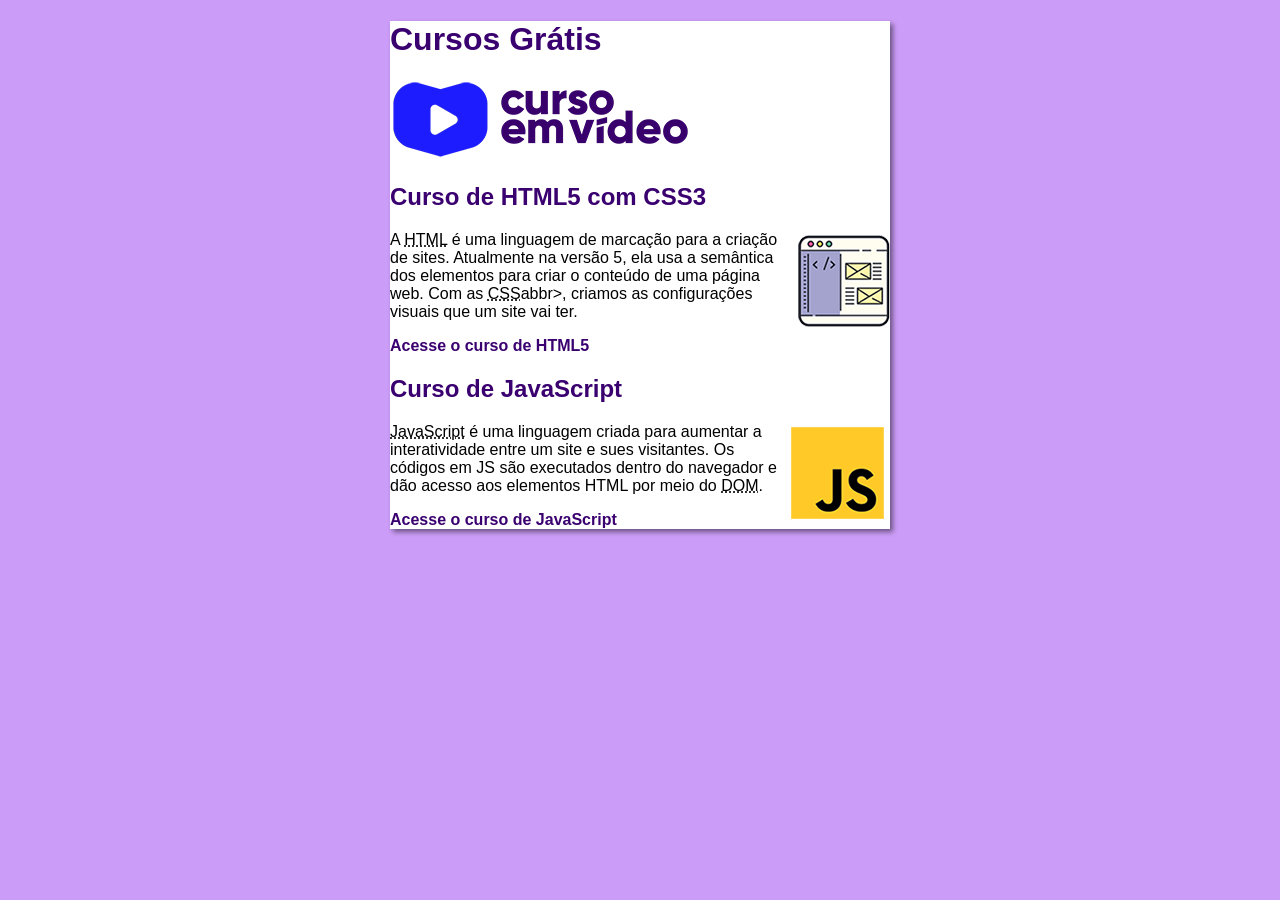
==== index.html @ 1d1363e4 "Update index.html" ====
<!DOCTYPE html>
<html lang="pt-br">
<head>
    <meta charset="UTF-8">
    <meta name="viewport" content="width=device-width, initial-scale=1.0">
    <title>Curso em Vídeo</title>
    <link rel="stylesheet" href="estilos/style.css ">

</head>
<body>
    <Main>
        <header>
            <h1> Cursos Grátis  </h1>
            <img src="imagens/curso-em-video-cor.png" alt="curso em vídeo">
        </header>
        <article>
            <h2>Curso de HTML5 com CSS3</h2>
            <img class="lado" src="imagens/curso-html-css.png" alt="Curso HTML">
            <p>A <abbr title="HyperText Markup Language">HTML</abbr> é uma  linguagem  de  marcação  para  a  criação  de  sites. Atualmente  na  versão  5,  ela  usa  a  semântica  dos  elementos  para  criar  o  conteúdo  de  uma  página  web.  Com  as <abbr title="Cascading Stule Sheets">CSS</abbr>abbr>,  criamos  as  configurações  visuais  que  um  site  vai  ter.</p>
            <p><a href="">Acesse o curso de HTML5</a></p>
        </article>
        <article>
            <h2>Curso de JavaScript</h2>
            <img class="lado" src="imagens/curso-javascript.png" alt="Curso JS">
            <p><abbr title="JavaScript">JavaScript</abbr> é uma linguagem criada para aumentar a interatividade entre um site e sues visitantes. Os códigos em JS são executados dentro do navegador e dão acesso aos elementos HTML por meio do <abbr title="Document Object Model">DOM</abbr>.</p>
            <p><a href="">Acesse o curso de JavaScript</a></p>
            <p></p>
        </article>
    </Main>
</body>
</html>
---- estilos/style.css ----
* {
    font-family: Arial, Helvetica, sans-serif; /* Adicionado ; */
    font-size: 16px;
}

body {
    background-color: rgb(204, 157, 248);
}

main {
    background-color: white; /* Adicionado ; */
    width: 500px;
    margin: auto;
    padding: auto;
    box-shadow: 3px 3px 5px rgba(0, 0, 0, 0.473);

}

h1 {
    font-size: 2em;
    color: rgb(58, 0, 112);
}

h2 {
    font-size: 1.5em;
    color: rgb(58, 0, 112);
}

img.lado {
    float: right;
    
}
a {
    text-decoration: none;
    font-weight: bold;
    color: rgb(58, 0, 112);

}

a:hover {
    text-decoration: underline;
    color: rgb(26, 26, 255);

}
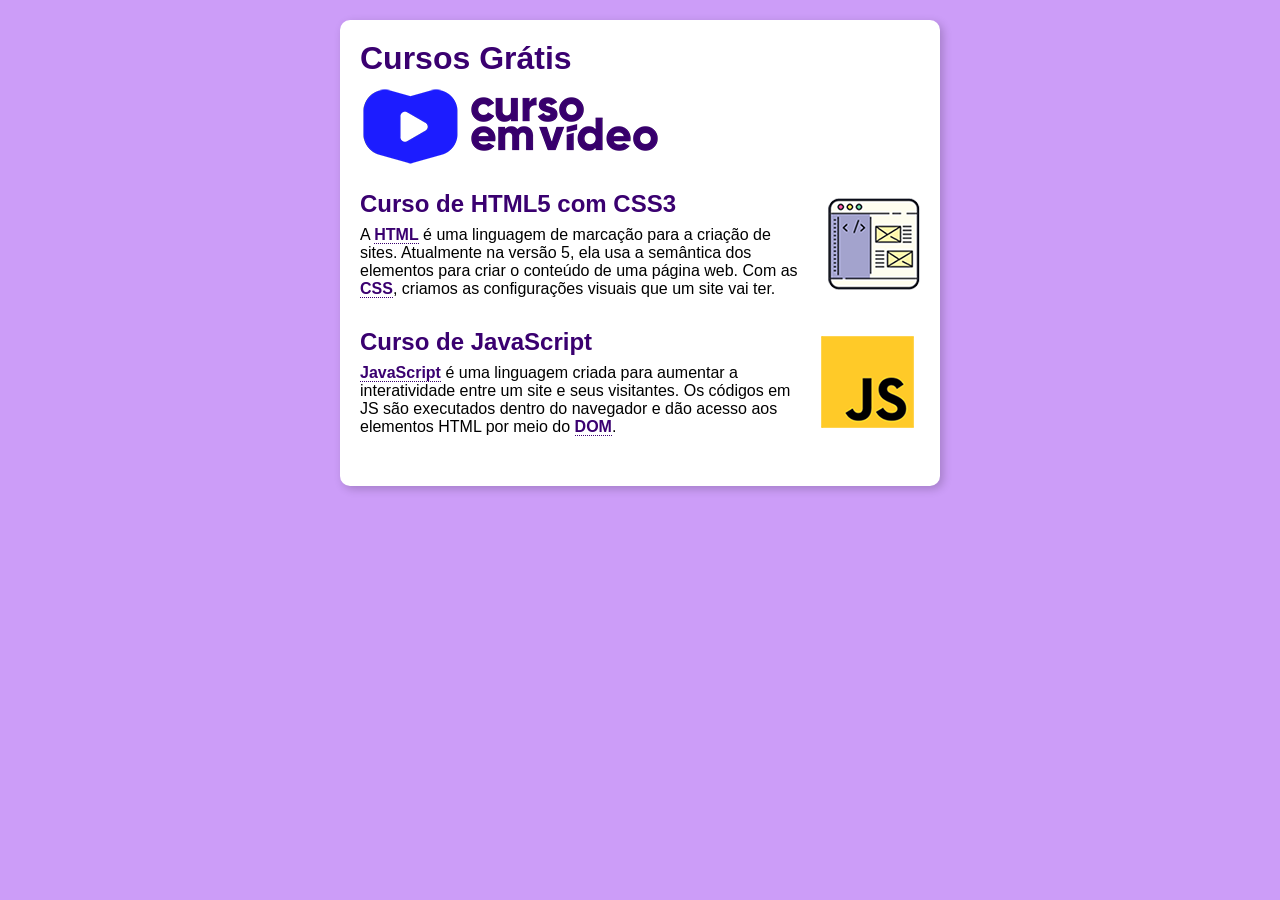
==== commit 0e2afdf9: "atualização" ====
--- a/index.html
+++ b/index.html
@@ -4,28 +4,30 @@
     <meta charset="UTF-8">
     <meta name="viewport" content="width=device-width, initial-scale=1.0">
     <title>Curso em Vídeo</title>
-    <link rel="stylesheet" href="estilos/style.css ">
-
+    <link rel="stylesheet" href="estilos/style.css">
 </head>
 <body>
-    <Main>
+    <main>
         <header>
-            <h1> Cursos Grátis  </h1>
-            <img src="imagens/curso-em-video-cor.png" alt="curso em vídeo">
+            <h1>Cursos Grátis</h1>
+            <img src="imagens/curso-em-video-cor.png" alt="Logo Curso em Vídeo">
         </header>
+
         <article>
-            <h2>Curso de HTML5 com CSS3</h2>
-            <img class="lado" src="imagens/curso-html-css.png" alt="Curso HTML">
-            <p>A <abbr title="HyperText Markup Language">HTML</abbr> é uma  linguagem  de  marcação  para  a  criação  de  sites. Atualmente  na  versão  5,  ela  usa  a  semântica  dos  elementos  para  criar  o  conteúdo  de  uma  página  web.  Com  as <abbr title="Cascading Stule Sheets">CSS</abbr>abbr>,  criamos  as  configurações  visuais  que  um  site  vai  ter.</p>
-            <p><a href="">Acesse o curso de HTML5</a></p>
+            <div class="conteudo">
+                <h2>Curso de HTML5 com CSS3</h2>
+                <p>A <abbr title="HyperText Markup Language">HTML</abbr> é uma linguagem de marcação para a criação de sites. Atualmente na versão 5, ela usa a semântica dos elementos para criar o conteúdo de uma página web. Com as <abbr title="Cascading Style Sheets">CSS</abbr>, criamos as configurações visuais que um site vai ter.</p>
+            </div>
+            <img class="lado" src="imagens/curso-html-css.png" alt="Ícone HTML/CSS">
         </article>
+
         <article>
-            <h2>Curso de JavaScript</h2>
-            <img class="lado" src="imagens/curso-javascript.png" alt="Curso JS">
-            <p><abbr title="JavaScript">JavaScript</abbr> é uma linguagem criada para aumentar a interatividade entre um site e sues visitantes. Os códigos em JS são executados dentro do navegador e dão acesso aos elementos HTML por meio do <abbr title="Document Object Model">DOM</abbr>.</p>
-            <p><a href="">Acesse o curso de JavaScript</a></p>
-            <p></p>
+            <div class="conteudo">
+                <h2>Curso de JavaScript</h2>
+                <p><abbr title="JavaScript">JavaScript</abbr> é uma linguagem criada para aumentar a interatividade entre um site e seus visitantes. Os códigos em JS são executados dentro do navegador e dão acesso aos elementos HTML por meio do <abbr title="Document Object Model">DOM</abbr>.</p>
+            </div>
+            <img class="lado" src="imagens/curso-javascript.png" alt="Ícone JavaScript">
         </article>
-    </Main>
+    </main>
 </body>
 </html>
--- a/estilos/style.css
+++ b/estilos/style.css
@@ -1,44 +1,68 @@
+/* Configurações Globais */
 * {
-    font-family: Arial, Helvetica, sans-serif; /* Adicionado ; */
+    font-family: Arial, Helvetica, sans-serif;
     font-size: 16px;
+    margin: 0;
+    padding: 0;
+    box-sizing: border-box; /* Garante que o padding não aumente o tamanho dos elementos */
 }
 
 body {
     background-color: rgb(204, 157, 248);
+    padding: 20px;
 }
 
 main {
-    background-color: white; /* Adicionado ; */
-    width: 500px;
+    background-color: white;
+    width: 100%;
+    max-width: 600px; /* Largura máxima confortável */
     margin: auto;
-    padding: auto;
-    box-shadow: 3px 3px 5px rgba(0, 0, 0, 0.473);
-
+    padding: 20px;
+    box-shadow: 3px 3px 10px rgba(0, 0, 0, 0.2);
+    border-radius: 10px;
 }
 
-h1 {
+header {
+    text-align: left;
+    margin-bottom: 20px;
+}
+
+header h1 {
     font-size: 2em;
     color: rgb(58, 0, 112);
+    margin-bottom: 10px;
+}
+
+/* O Segredo do Alinhamento: Flexbox */
+article {
+    display: flex;         /* Coloca texto e imagem lado a lado */
+    align-items: center;   /* Alinha verticalmente ao centro */
+    justify-content: space-between; /* Empurra a imagem para o canto */
+    margin-bottom: 30px;
+    gap: 20px;             /* Espaço entre o texto e a imagem */
+}
+
+.conteudo {
+    flex: 1; /* Faz o texto ocupar todo o espaço restante, respeitando a imagem */
 }
 
 h2 {
     font-size: 1.5em;
     color: rgb(58, 0, 112);
+    margin-bottom: 8px;
 }
 
 img.lado {
-    float: right;
-    
+    width: 100px;  /* Tamanho fixo para os ícones */
+    height: auto;
+    flex-shrink: 0; /* Impede que a imagem seja "esmagada" pelo texto */
 }
-a {
+
+/* Estilo das Abreviações (Dica extra) */
+abbr {
     text-decoration: none;
     font-weight: bold;
     color: rgb(58, 0, 112);
-
-}
-
-a:hover {
-    text-decoration: underline;
-    color: rgb(26, 26, 255);
-
+    border-bottom: 1px dotted #3a0070;
+    cursor: help;
 }
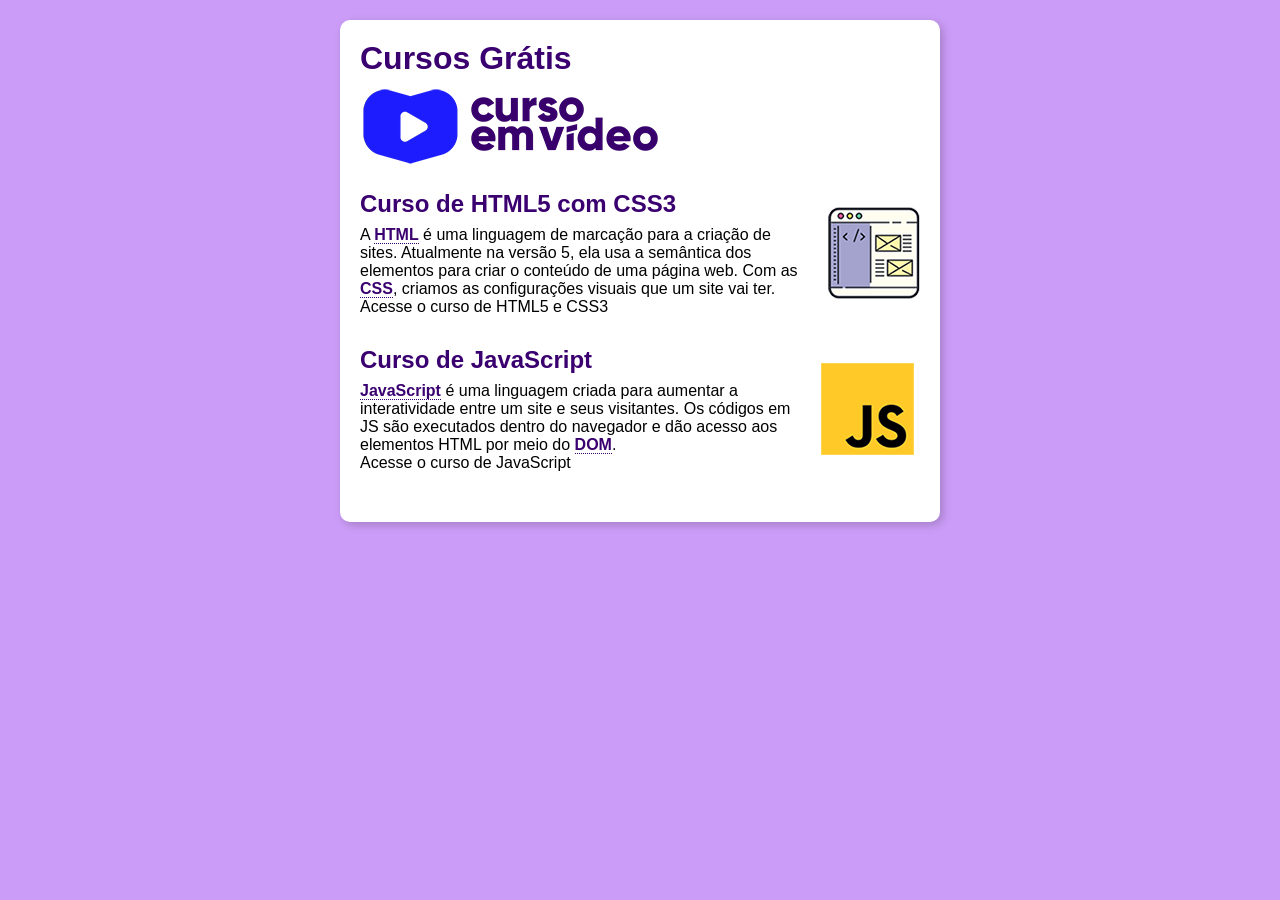
==== commit 9538eadd: "Update index.html" ====
--- a/index.html
+++ b/index.html
@@ -17,6 +17,7 @@
             <div class="conteudo">
                 <h2>Curso de HTML5 com CSS3</h2>
                 <p>A <abbr title="HyperText Markup Language">HTML</abbr> é uma linguagem de marcação para a criação de sites. Atualmente na versão 5, ela usa a semântica dos elementos para criar o conteúdo de uma página web. Com as <abbr title="Cascading Style Sheets">CSS</abbr>, criamos as configurações visuais que um site vai ter.</p>
+                <p>Acesse o curso de HTML5 e CSS3</p>
             </div>
             <img class="lado" src="imagens/curso-html-css.png" alt="Ícone HTML/CSS">
         </article>
@@ -25,6 +26,7 @@
             <div class="conteudo">
                 <h2>Curso de JavaScript</h2>
                 <p><abbr title="JavaScript">JavaScript</abbr> é uma linguagem criada para aumentar a interatividade entre um site e seus visitantes. Os códigos em JS são executados dentro do navegador e dão acesso aos elementos HTML por meio do <abbr title="Document Object Model">DOM</abbr>.</p>
+                <p>Acesse o curso de JavaScript</p>
             </div>
             <img class="lado" src="imagens/curso-javascript.png" alt="Ícone JavaScript">
         </article>
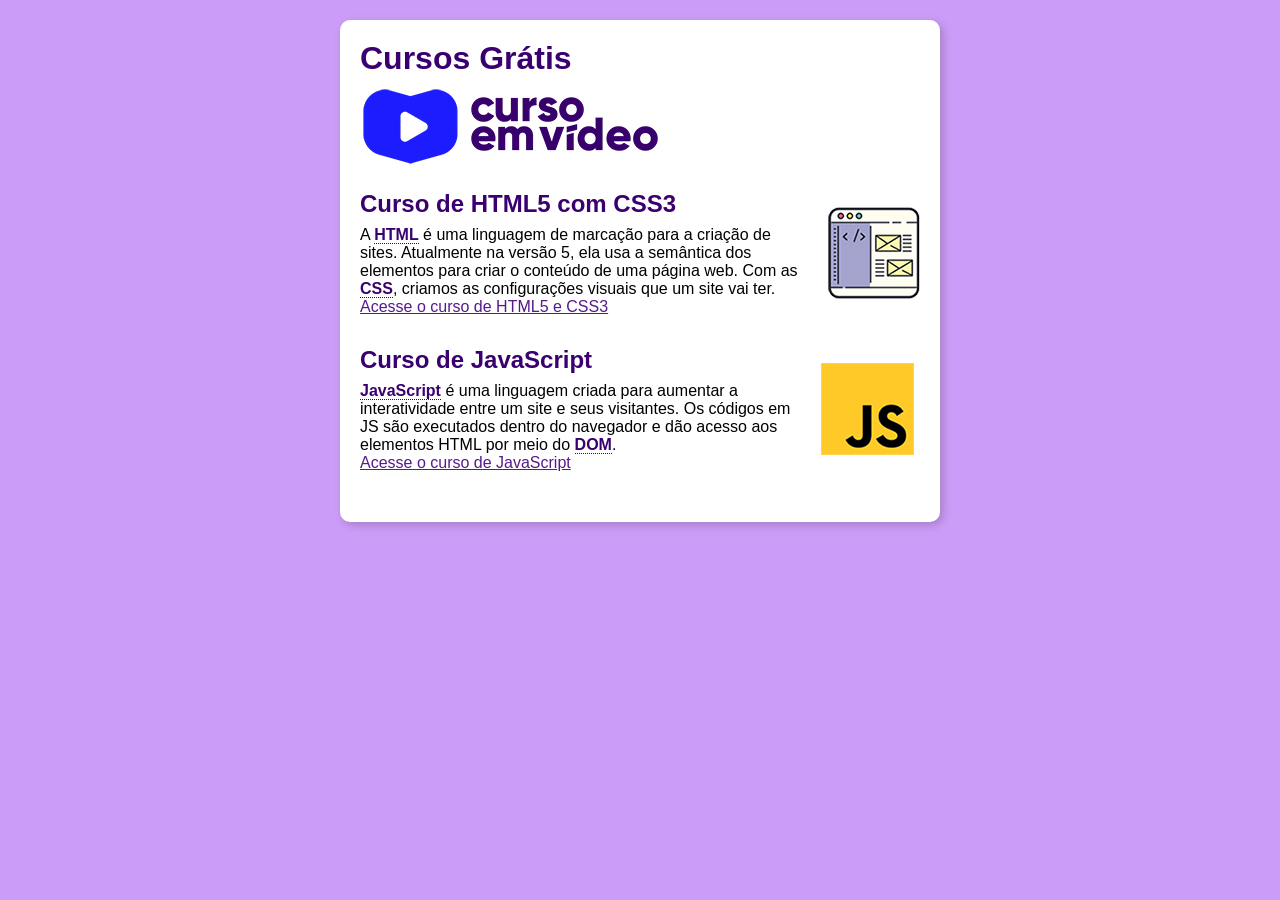
==== commit d7fc5be8: "atualizações de cursos" ====
--- a/index.html
+++ b/index.html
@@ -17,7 +17,7 @@
             <div class="conteudo">
                 <h2>Curso de HTML5 com CSS3</h2>
                 <p>A <abbr title="HyperText Markup Language">HTML</abbr> é uma linguagem de marcação para a criação de sites. Atualmente na versão 5, ela usa a semântica dos elementos para criar o conteúdo de uma página web. Com as <abbr title="Cascading Style Sheets">CSS</abbr>, criamos as configurações visuais que um site vai ter.</p>
-                <p>Acesse o curso de HTML5 e CSS3</p>
+                <p><a href="">Acesse o curso de HTML5 e CSS3</a></p>
             </div>
             <img class="lado" src="imagens/curso-html-css.png" alt="Ícone HTML/CSS">
         </article>
@@ -26,7 +26,7 @@
             <div class="conteudo">
                 <h2>Curso de JavaScript</h2>
                 <p><abbr title="JavaScript">JavaScript</abbr> é uma linguagem criada para aumentar a interatividade entre um site e seus visitantes. Os códigos em JS são executados dentro do navegador e dão acesso aos elementos HTML por meio do <abbr title="Document Object Model">DOM</abbr>.</p>
-                <p>Acesse o curso de JavaScript</p>
+                <p><a href="">Acesse o curso de JavaScript</a></p>
             </div>
             <img class="lado" src="imagens/curso-javascript.png" alt="Ícone JavaScript">
         </article>
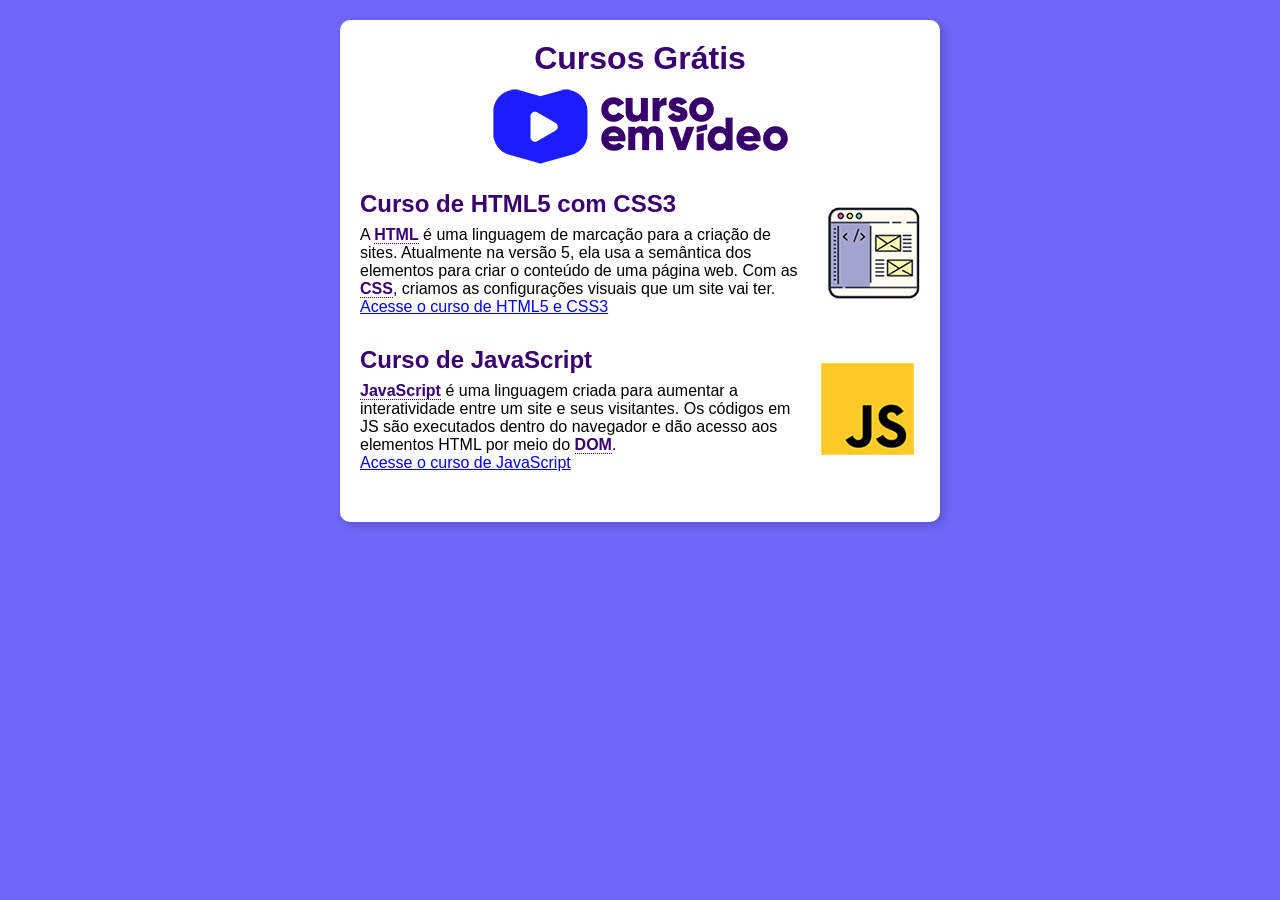
==== commit 15c610c7: "atualizações de videos" ====
--- a/index.html
+++ b/index.html
@@ -17,7 +17,7 @@
             <div class="conteudo">
                 <h2>Curso de HTML5 com CSS3</h2>
                 <p>A <abbr title="HyperText Markup Language">HTML</abbr> é uma linguagem de marcação para a criação de sites. Atualmente na versão 5, ela usa a semântica dos elementos para criar o conteúdo de uma página web. Com as <abbr title="Cascading Style Sheets">CSS</abbr>, criamos as configurações visuais que um site vai ter.</p>
-                <p><a href="">Acesse o curso de HTML5 e CSS3</a></p>
+                <p><a href="curso-html.html">Acesse o curso de HTML5 e CSS3</a></p>
             </div>
             <img class="lado" src="imagens/curso-html-css.png" alt="Ícone HTML/CSS">
         </article>
@@ -26,7 +26,7 @@
             <div class="conteudo">
                 <h2>Curso de JavaScript</h2>
                 <p><abbr title="JavaScript">JavaScript</abbr> é uma linguagem criada para aumentar a interatividade entre um site e seus visitantes. Os códigos em JS são executados dentro do navegador e dão acesso aos elementos HTML por meio do <abbr title="Document Object Model">DOM</abbr>.</p>
-                <p><a href="">Acesse o curso de JavaScript</a></p>
+                <p><a href="curso-js.html">Acesse o curso de JavaScript</a></p>
             </div>
             <img class="lado" src="imagens/curso-javascript.png" alt="Ícone JavaScript">
         </article>
--- a/estilos/style.css
+++ b/estilos/style.css
@@ -4,18 +4,18 @@
     font-size: 16px;
     margin: 0;
     padding: 0;
-    box-sizing: border-box; /* Garante que o padding não aumente o tamanho dos elementos */
+    box-sizing: border-box;
 }
 
 body {
-    background-color: rgb(204, 157, 248);
+    background-color: rgb(112, 103, 248);
     padding: 20px;
 }
 
 main {
     background-color: white;
     width: 100%;
-    max-width: 600px; /* Largura máxima confortável */
+    max-width: 600px;
     margin: auto;
     padding: 20px;
     box-shadow: 3px 3px 10px rgba(0, 0, 0, 0.2);
@@ -23,7 +23,7 @@
 }
 
 header {
-    text-align: left;
+    text-align: center; /* Centralizei o cabeçalho para combinar com vídeos */
     margin-bottom: 20px;
 }
 
@@ -33,17 +33,19 @@
     margin-bottom: 10px;
 }
 
-/* O Segredo do Alinhamento: Flexbox */
+/* Container de Conteúdo */
 article {
-    display: flex;         /* Coloca texto e imagem lado a lado */
-    align-items: center;   /* Alinha verticalmente ao centro */
-    justify-content: space-between; /* Empurra a imagem para o canto */
+    display: flex;
+    flex-wrap: wrap;       /* ESSENCIAL: Permite que o vídeo desça se for largo */
+    align-items: center;
+    justify-content: center; 
     margin-bottom: 30px;
-    gap: 20px;             /* Espaço entre o texto e a imagem */
+    gap: 20px;
 }
 
 .conteudo {
-    flex: 1; /* Faz o texto ocupar todo o espaço restante, respeitando a imagem */
+    flex: 1;               /* O texto ocupa o espaço disponível */
+    min-width: 250px;      /* Se o espaço for menor que 250px, ele quebra a linha */
 }
 
 h2 {
@@ -52,13 +54,36 @@
     margin-bottom: 8px;
 }
 
+/* Ajuste para Imagens Pequenas (Ícones) */
 img.lado {
-    width: 100px;  /* Tamanho fixo para os ícones */
+    width: 100px;
     height: auto;
-    flex-shrink: 0; /* Impede que a imagem seja "esmagada" pelo texto */
+    flex-shrink: 0;
 }
 
-/* Estilo das Abreviações (Dica extra) */
+/* Ajuste Específico para o Vídeo (Iframe) */
+iframe {
+    width: 100%;           /* Ocupa a largura total do main */
+    max-width: 560px;
+    height: 315px;
+    border-radius: 10px;
+    border: none;
+    display: block;
+    margin: 10px auto;     /* Centraliza o vídeo */
+}
+
+/* Estilo do Botão de Voltar */
+article > a img {
+    width: 50px;           /* Tamanho do botão de voltar */
+    margin-top: 20px;
+    transition: transform 0.3s;
+}
+
+article > a img:hover {
+    transform: scale(1.1); /* Efeito de zoom ao passar o mouse */
+}
+
+/* Abreviações */
 abbr {
     text-decoration: none;
     font-weight: bold;
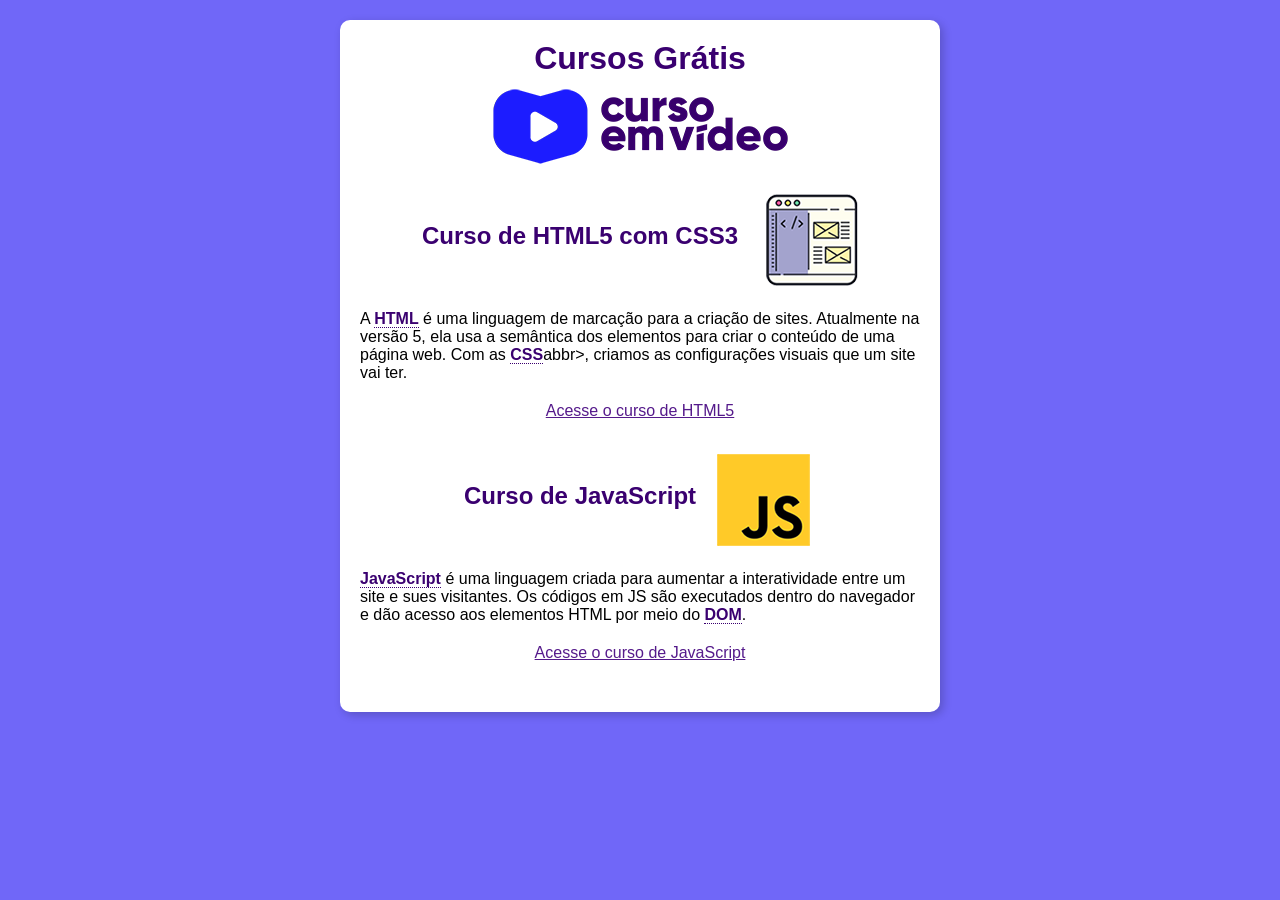
==== commit d87cfbd1: "Merge branch 'design' into update31mar" ====
--- a/index.html
+++ b/index.html
@@ -9,26 +9,22 @@
 <body>
     <main>
         <header>
-            <h1>Cursos Grátis</h1>
-            <img src="imagens/curso-em-video-cor.png" alt="Logo Curso em Vídeo">
+            <h1> Cursos Grátis  </h1>
+            <img src="imagens/curso-em-video-cor.png" alt="curso em vídeo">
         </header>
 
         <article>
-            <div class="conteudo">
-                <h2>Curso de HTML5 com CSS3</h2>
-                <p>A <abbr title="HyperText Markup Language">HTML</abbr> é uma linguagem de marcação para a criação de sites. Atualmente na versão 5, ela usa a semântica dos elementos para criar o conteúdo de uma página web. Com as <abbr title="Cascading Style Sheets">CSS</abbr>, criamos as configurações visuais que um site vai ter.</p>
-                <p><a href="curso-html.html">Acesse o curso de HTML5 e CSS3</a></p>
-            </div>
-            <img class="lado" src="imagens/curso-html-css.png" alt="Ícone HTML/CSS">
+            <h2>Curso de HTML5 com CSS3</h2>
+            <img class="lado" src="imagens/curso-html-css.png" alt="Curso HTML">
+            <p>A <abbr title="HyperText Markup Language">HTML</abbr> é uma  linguagem  de  marcação  para  a  criação  de  sites. Atualmente  na  versão  5,  ela  usa  a  semântica  dos  elementos  para  criar  o  conteúdo  de  uma  página  web.  Com  as <abbr title="Cascading Stule Sheets">CSS</abbr>abbr>,  criamos  as  configurações  visuais  que  um  site  vai  ter.</p>
+            <p><a href="">Acesse o curso de HTML5</a></p>
         </article>
 
         <article>
-            <div class="conteudo">
-                <h2>Curso de JavaScript</h2>
-                <p><abbr title="JavaScript">JavaScript</abbr> é uma linguagem criada para aumentar a interatividade entre um site e seus visitantes. Os códigos em JS são executados dentro do navegador e dão acesso aos elementos HTML por meio do <abbr title="Document Object Model">DOM</abbr>.</p>
-                <p><a href="curso-js.html">Acesse o curso de JavaScript</a></p>
-            </div>
-            <img class="lado" src="imagens/curso-javascript.png" alt="Ícone JavaScript">
+            <h2>Curso de JavaScript</h2>
+            <img class="lado" src="imagens/curso-javascript.png" alt="Curso JS">
+            <p><abbr title="JavaScript">JavaScript</abbr> é uma linguagem criada para aumentar a interatividade entre um site e sues visitantes. Os códigos em JS são executados dentro do navegador e dão acesso aos elementos HTML por meio do <abbr title="Document Object Model">DOM</abbr>.</p>
+            <p><a href="">Acesse o curso de JavaScript</a></p>
         </article>
     </main>
 </body>
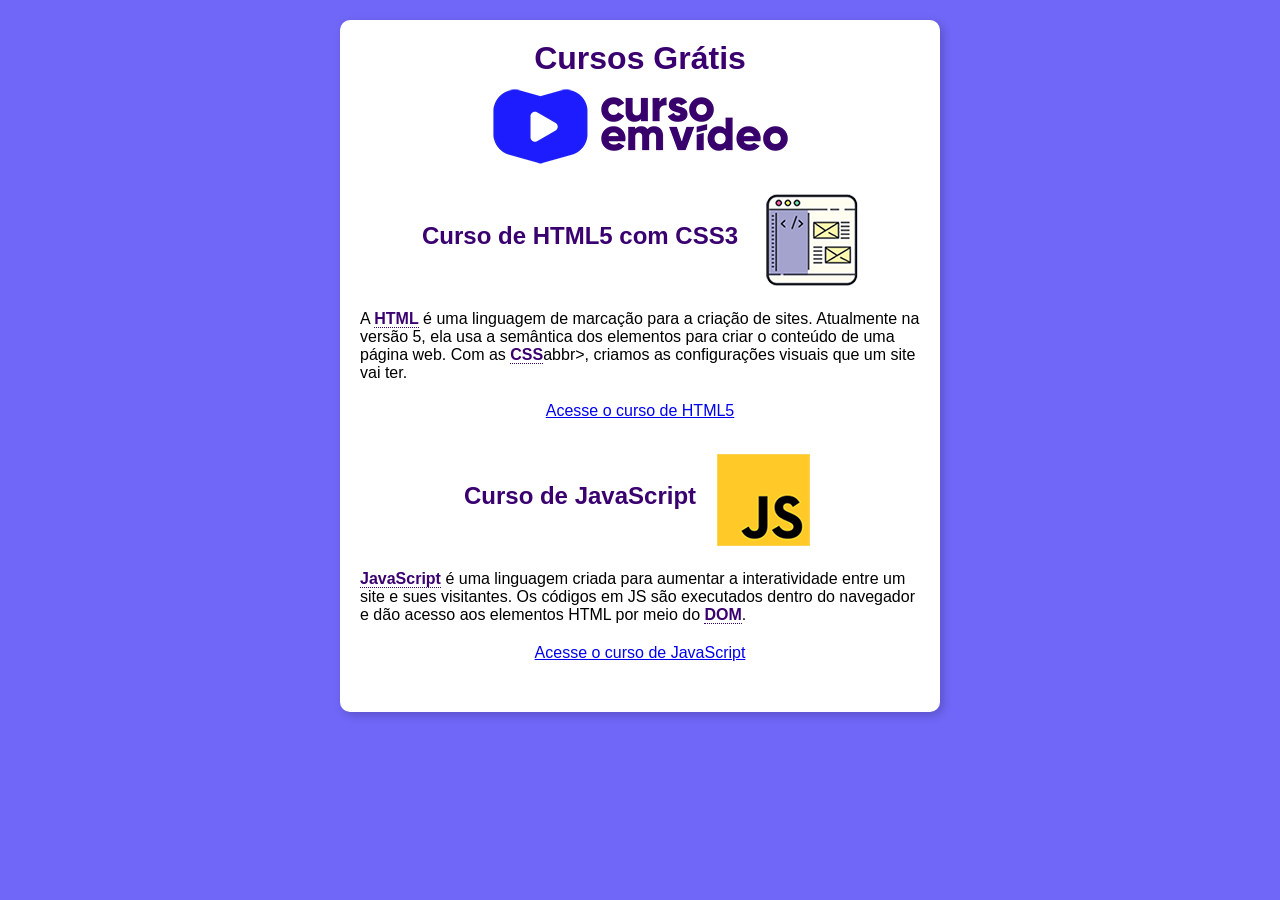
==== commit 1cee2cf9: "Update index.html" ====
--- a/index.html
+++ b/index.html
@@ -17,14 +17,14 @@
             <h2>Curso de HTML5 com CSS3</h2>
             <img class="lado" src="imagens/curso-html-css.png" alt="Curso HTML">
             <p>A <abbr title="HyperText Markup Language">HTML</abbr> é uma  linguagem  de  marcação  para  a  criação  de  sites. Atualmente  na  versão  5,  ela  usa  a  semântica  dos  elementos  para  criar  o  conteúdo  de  uma  página  web.  Com  as <abbr title="Cascading Stule Sheets">CSS</abbr>abbr>,  criamos  as  configurações  visuais  que  um  site  vai  ter.</p>
-            <p><a href="">Acesse o curso de HTML5</a></p>
+            <p><a href="curso-html.html">Acesse o curso de HTML5</a></p>
         </article>
 
         <article>
             <h2>Curso de JavaScript</h2>
             <img class="lado" src="imagens/curso-javascript.png" alt="Curso JS">
             <p><abbr title="JavaScript">JavaScript</abbr> é uma linguagem criada para aumentar a interatividade entre um site e sues visitantes. Os códigos em JS são executados dentro do navegador e dão acesso aos elementos HTML por meio do <abbr title="Document Object Model">DOM</abbr>.</p>
-            <p><a href="">Acesse o curso de JavaScript</a></p>
+            <p><a href="curso-js.html">Acesse o curso de JavaScript</a></p>
         </article>
     </main>
 </body>
